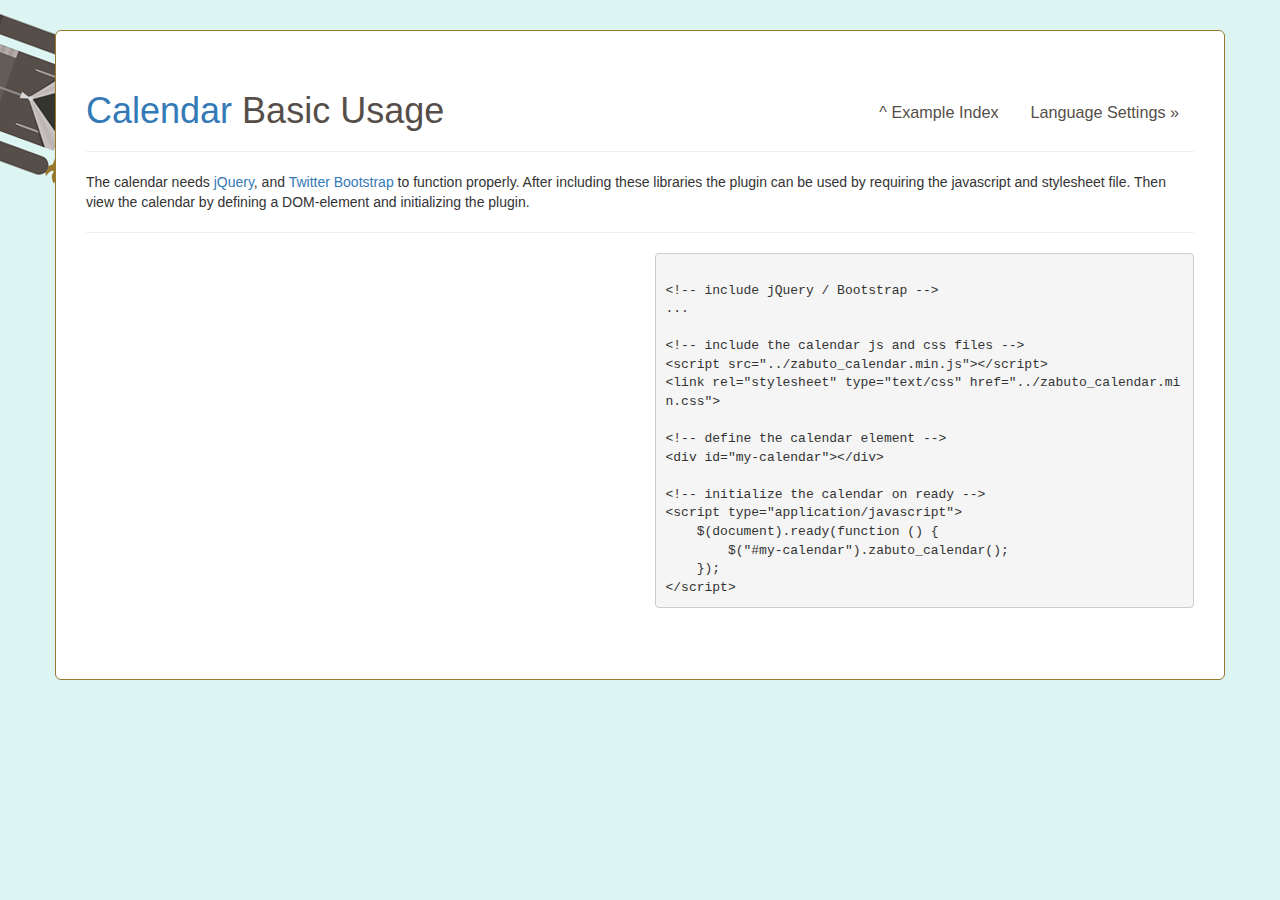
==== examples/basic_usage.html @ b91072fa "change example style for mobile device" ====
<!DOCTYPE html>
<html>
<head>
    <title>Zabuto | Calendar | Basic Usage</title>
    <meta name="robots" content="noindex, nofollow">
    <meta http-equiv="Content-Type" content="text/html; charset=UTF-8">

    <!-- jQuery CDN -->
    <script src="//ajax.googleapis.com/ajax/libs/jquery/2.0.3/jquery.min.js"></script>

    <!-- Bootstrap CDN -->
    <link rel="stylesheet" href="//netdna.bootstrapcdn.com/bootstrap/3.0.2/css/bootstrap.min.css">
    <script src="//netdna.bootstrapcdn.com/bootstrap/3.0.2/js/bootstrap.min.js"></script>

    <!-- HTML5 shim and Respond.js IE8 support of HTML5 elements and media queries -->
    <!--[if lt IE 9]>
    <script src="//oss.maxcdn.com/libs/html5shiv/3.7.0/html5shiv.js"></script>
    <script src="//oss.maxcdn.com/libs/respond.js/1.3.0/respond.min.js"></script>
    <![endif]-->

    <!-- Zabuto -->
    <link rel="stylesheet" type="text/css" href="./css/style.css">
    <link rel="stylesheet" type="text/css" href="./css/examples.css">

    <!-- Zabuto Calendar -->
    <script src="../zabuto_calendar.min.js"></script>
    <link rel="stylesheet" type="text/css" href="../zabuto_calendar.min.css">

</head>
<body>

<!-- container -->
<div class="container example">

    <h1>
		<a href="index.html">Calendar</a>
        <span>Basic Usage</span>
        <ul class="nav nav-pills pull-right">
            <li><a class="pull-right" href="index.html">^ Example Index</a></li>
            <li><a class="pull-right" href="language_settings.html">Language Settings &raquo;</a></li>
        </ul>
    </h1>

    <hr>

    <p>The calendar needs <a href="http://jquery.com/" target="_blank">jQuery</a>, and
        <a href="http://getbootstrap.com" target="_blank">Twitter Bootstrap</a> to function properly.
        After including these libraries the plugin can be used by requiring the javascript and stylesheet file.
        Then view the calendar by defining a DOM-element and initializing the plugin.</p>

    <hr>

    <div class="row">
        <div class="col-md-5 col-sm-12">

            <div id="my-calendar"></div>

            <script type="application/javascript">
                $(document).ready(function () {
                    $("#my-calendar").zabuto_calendar();
                });
            </script>

        </div>
        <div class="col-md-6 col-sm-12 col-md-offset-1">

<code>
&lt;!-- include jQuery / Bootstrap --&gt;
...

&lt;!-- include the calendar js and css files --&gt;
&lt;script src=&quot;../zabuto_calendar.min.js&quot;&gt;&lt;/script&gt;
&lt;link rel=&quot;stylesheet&quot; type=&quot;text/css&quot; href=&quot;../zabuto_calendar.min.css&quot;&gt;

&lt;!-- define the calendar element --&gt;
&lt;div id=&quot;my-calendar&quot;&gt;&lt;/div&gt;

&lt;!-- initialize the calendar on ready --&gt;
&lt;script type=&quot;application/javascript&quot;&gt;
    $(document).ready(function () {
        $(&quot;#my-calendar&quot;).zabuto_calendar();
    });
&lt;/script&gt;
</code>

        </div>
    </div>

</div>
<!-- /container -->

</body>
</html>
---- examples/css/style.css ----
body {
    background-color: #dcf5f2;
    background-image: url('../images/bg.png');
    background-repeat: no-repeat;
    background-position: 0 0;
}

h1 {
    color: #99792f;
}

h1 > span {
    color: #564e49;
}

hr {
    border-color: #99792f -moz-use-text-color #ffffff;
}

img{max-width:100%;}

body > .container {
    margin-top: 30px;
    padding: 40px 30px 35px 30px;
    background-color: #ffffff;
    border: 1px solid #99792f;
    border-radius: 6px;
    -moz-border-radius: 6px;
    -webkit-border-radius: 6px;
}

p > [class^="glyphicon-"],
p > [class*=" glyphicon-"],
a [class^="glyphicon-"],
a [class*=" glyphicon-"] {
    margin-top: 3px;
}

div.social {
    margin-top: 60px;
    border: 0;
    background-color: transparent;
    text-align: center;
}

div.social a {
    margin-right: 15px;
    text-decoration: none;
}

div.social a:hover {
    text-decoration: none;
}

div.social a:last-child {
    margin-right: 0;
}

div.social a img {
    border: 0;
}

div.error-page {
    margin-top: 15px;
    border: 0;
    background-color: transparent;
}

div.error-page a {
    color: #000000;
    text-decoration: none;
}

@media (max-width:1200px){
	body{background-image:none;}
}

@media (max-width:1000px){
	body{background-color: transparent;}
	body > .container{margin-top: 0;border:none;}
	h1>.nav{float: none!important;}
}
---- examples/css/examples.css ----
.example {
    padding-top: 30px;
    min-height: 650px;
}

.example code {
	display: block;
	padding: 9.5px;
	margin: 0 0 10px;
	font-size: 13px;
	line-height: 1.42857143;
	color: #333;
	white-space: pre-wrap;
	word-break: break-all;
	word-wrap: break-word;
	background-color: #f5f5f5;
	border: 1px solid #ccc;
	border-radius: 4px;
}

.example h1 ul a {
    padding-top: 0.8em;
    font-size: 0.45em;
    font-weight: normal;
    color: #564e49;
}

.example code span {
    font-weight: bold;
    color: #dd1144;
}

.example table th,
.example table td {
    vertical-align: top;
}

.example table th {
    padding-right: 15px;
    text-align: left;
}

.example table th.type {
    color: #564e49;
    font-family: Monaco, Menlo, Consolas, "Courier New", monospace;
    font-size: 1.05em;
}

.example table td.type {
    padding-right: 15px;
    color: #564e49;
    font-family: Monaco, Menlo, Consolas, "Courier New", monospace;
    font-size: 1.08em;
}

.example p.comment {
    color: #564e49;
    font-style: italic;
}
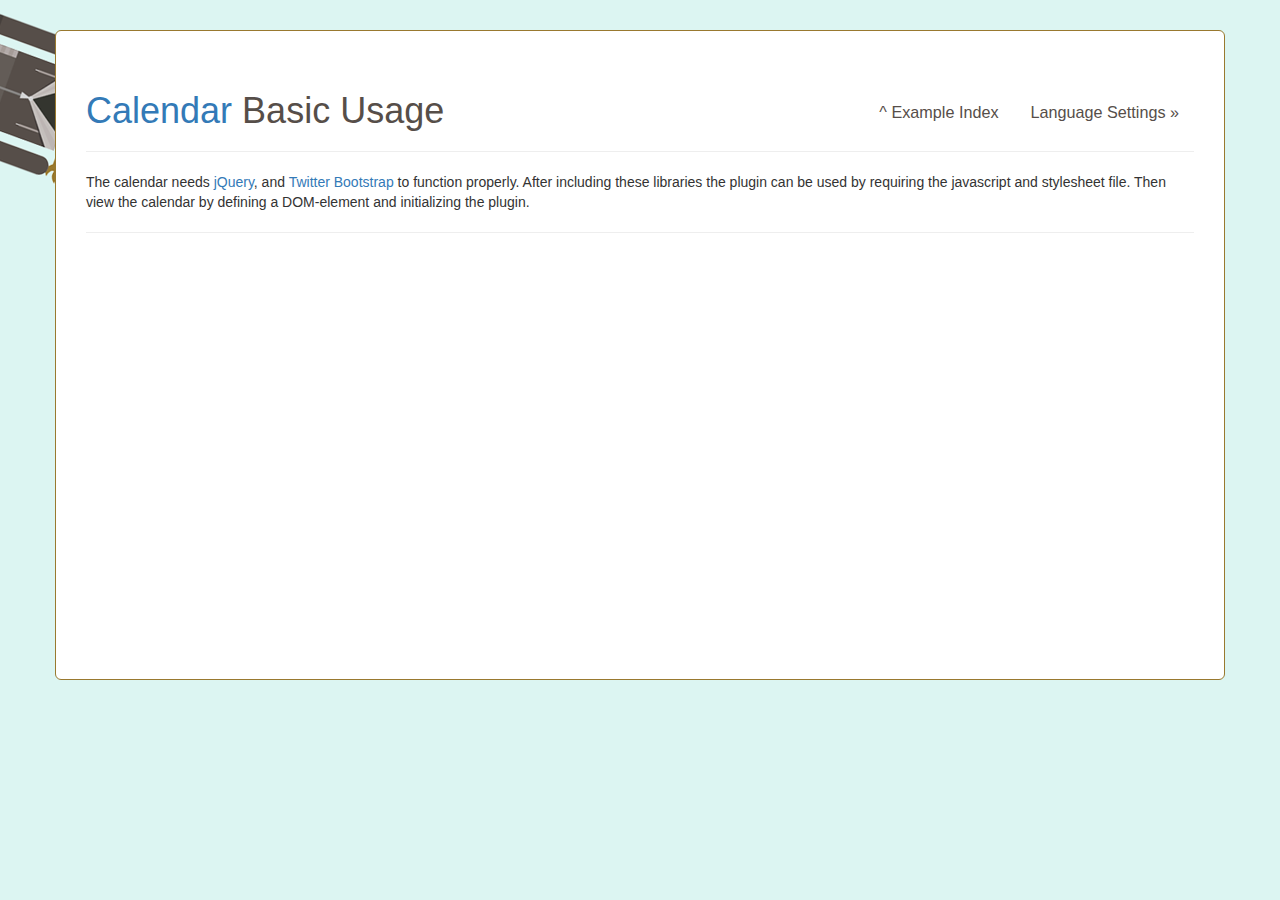
==== commit 7f786143: "use dynamic code show" ====
--- a/examples/basic_usage.html
+++ b/examples/basic_usage.html
@@ -55,39 +55,23 @@
 
             <div id="my-calendar"></div>
 
-            <script type="application/javascript">
+            <script type="application/javascript" id="example">
+				//1. include jQuery / Bootstrap
+				//2. include the calendar js (zabuto_calendar.min.js) and css (zabuto_calendar.min.css) files
+				//3. define the calendar element
+				//4. initialize the calendar on ready
                 $(document).ready(function () {
                     $("#my-calendar").zabuto_calendar();
                 });
             </script>
 
         </div>
-        <div class="col-md-6 col-sm-12 col-md-offset-1">
-
-<code>
-&lt;!-- include jQuery / Bootstrap --&gt;
-...
-
-&lt;!-- include the calendar js and css files --&gt;
-&lt;script src=&quot;../zabuto_calendar.min.js&quot;&gt;&lt;/script&gt;
-&lt;link rel=&quot;stylesheet&quot; type=&quot;text/css&quot; href=&quot;../zabuto_calendar.min.css&quot;&gt;
-
-&lt;!-- define the calendar element --&gt;
-&lt;div id=&quot;my-calendar&quot;&gt;&lt;/div&gt;
-
-&lt;!-- initialize the calendar on ready --&gt;
-&lt;script type=&quot;application/javascript&quot;&gt;
-    $(document).ready(function () {
-        $(&quot;#my-calendar&quot;).zabuto_calendar();
-    });
-&lt;/script&gt;
-</code>
-
+        <div class="col-md-6 col-sm-12 col-md-offset-1" code-content="#example">
         </div>
     </div>
 
 </div>
 <!-- /container -->
-
+<script src="example.js"></script>
 </body>
-</html>
+</html>--- a/examples/css/style.css
+++ b/examples/css/style.css
@@ -79,4 +79,5 @@
 	body{background-color: transparent;}
 	body > .container{margin-top: 0;border:none;}
 	h1>.nav{float: none!important;}
+	.col-md-offset-1{margin-top:30px;}
 }
